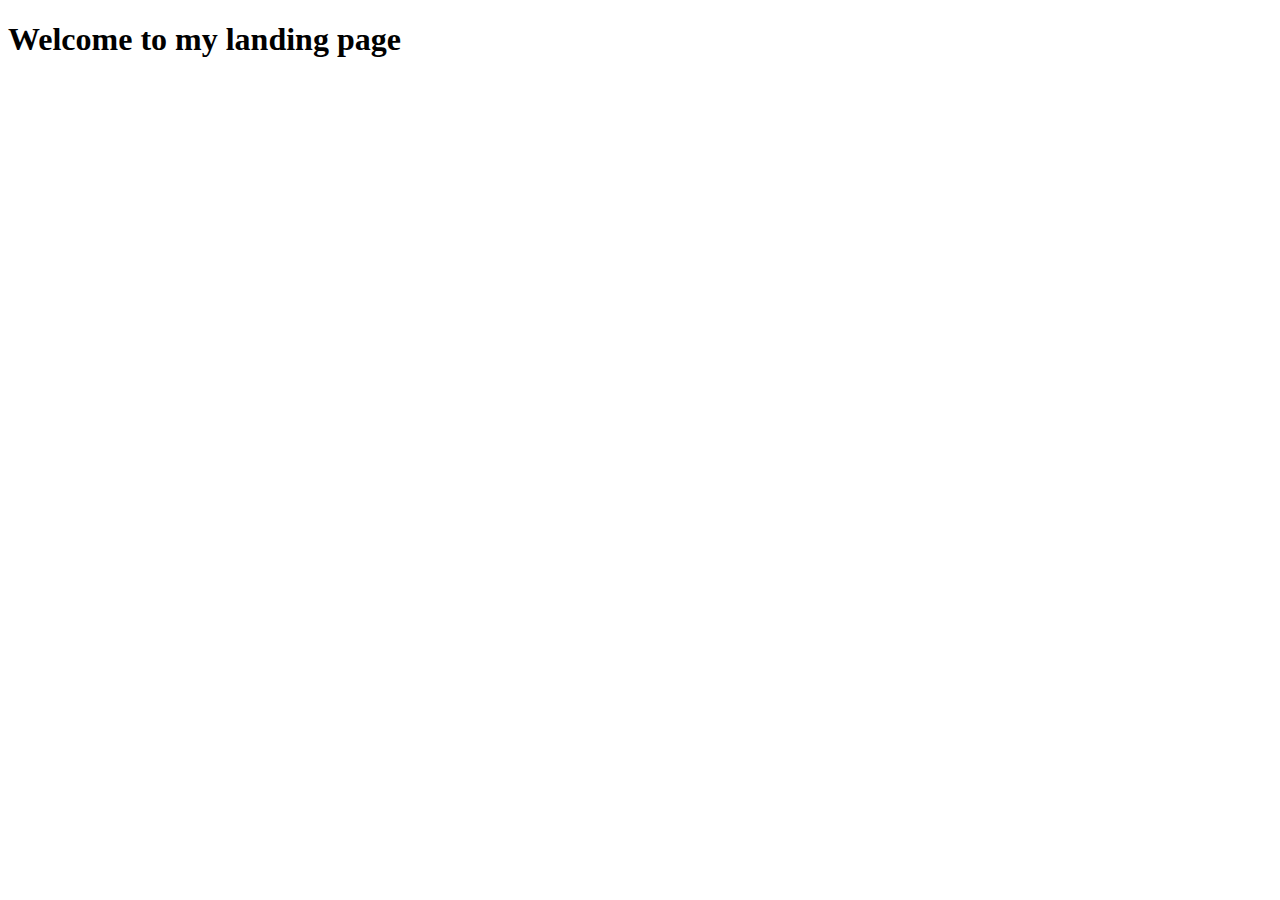
==== index.html @ ec1c177a "ready for deployment" ====
<!DOCTYPE html>
<html lang="en">
<head>
    <meta charset="UTF-8">
    <meta http-equiv="X-UA-Compatible" content="IE=edge">
    <meta name="viewport" content="width=device-width, initial-scale=1.0">
    <title>Deployment-Lab</title>
</head>
<body>
    <h1>Welcome to my landing page</h1>
</body>
</html>
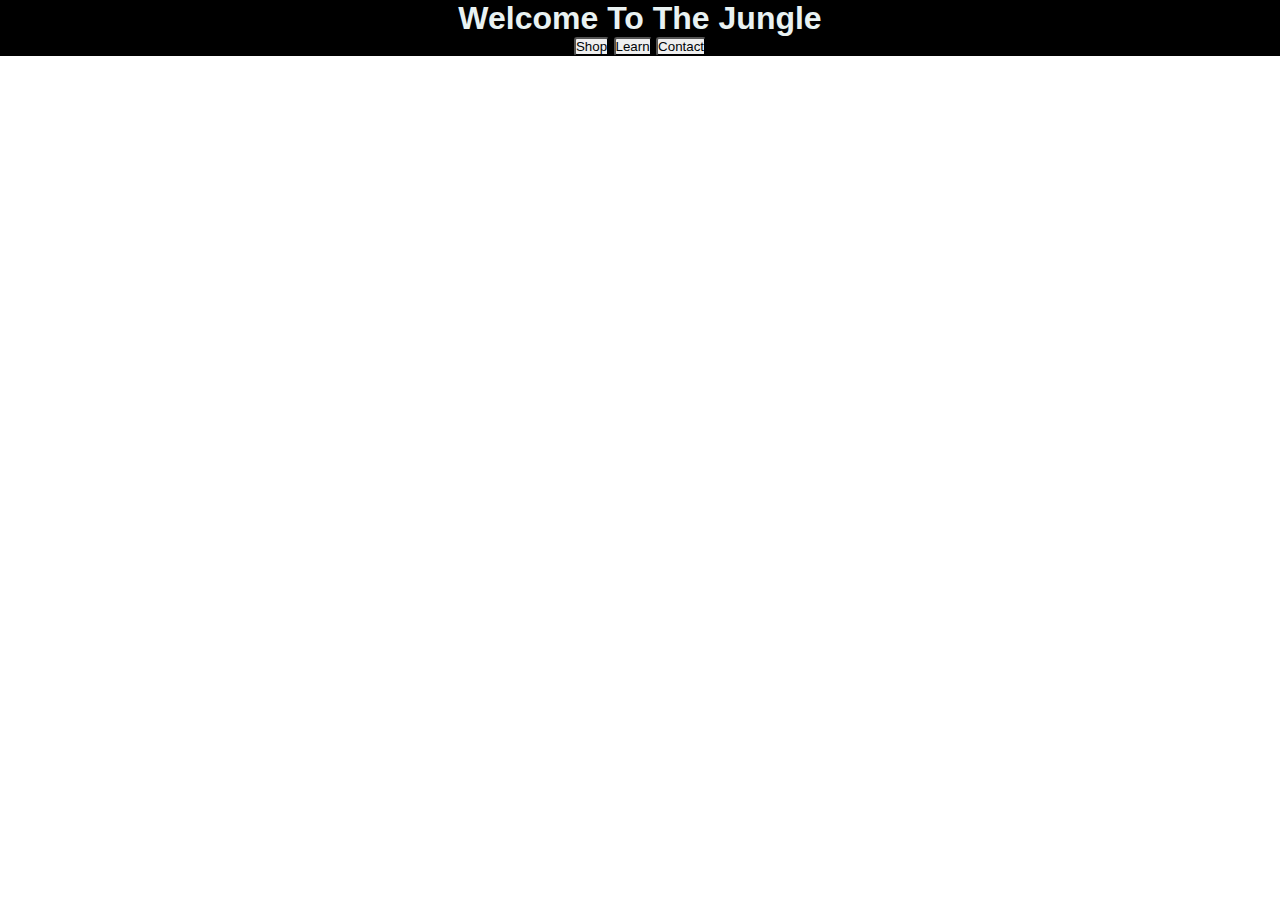
==== commit 7f8551e5: "ready for deployment" ====
--- a/index.html
+++ b/index.html
@@ -5,8 +5,26 @@
     <meta http-equiv="X-UA-Compatible" content="IE=edge">
     <meta name="viewport" content="width=device-width, initial-scale=1.0">
     <title>Deployment-Lab</title>
+    <link rel="stylesheet" href="./style.css">
+    
 </head>
 <body>
-    <h1>Welcome to my landing page</h1>
+
+    <section>
+    <h1>Welcome To The Jungle</h1>
+    </section>
+
+<section id="section2">
+  <button id="shop">Shop</button>
+  
+  <button id="learn">Learn</button>
+
+  <button id="contact">Contact</button>
+</section>
+
+
+
+
 </body>
+<script src="./server/index.js"></script>
 </html>--- a/style.css
+++ b/style.css
@@ -0,0 +1,38 @@
+*{
+    margin: 0;
+    padding: 0;
+    font-family: 'Segoe UI', Tahoma, Geneva, Verdana, sans-serif;
+
+
+}
+section{
+    color: rgb(233, 242, 242);
+    text-align: center;
+    background-color: black;
+    /* margin-bottom: 30%; */
+}
+
+.section2{
+    align-items: center;
+    background-color: black;
+    border-radius: 10px;
+}
+
+button{
+
+    color: rgb(0, 4, 7);
+    border-radius: 3px;
+    text-size-adjust: 5px;
+}
+
+body{
+    background-image: url(https://cdnb.artstation.com/p/assets/images/images/010/163/877/large/george-garton-junglerender4.jpg?1522911055);
+    background-size: cover;
+    height: 100%;
+    overflow: hidden;
+}
+
+p{
+    color: aliceblue;
+}
+
